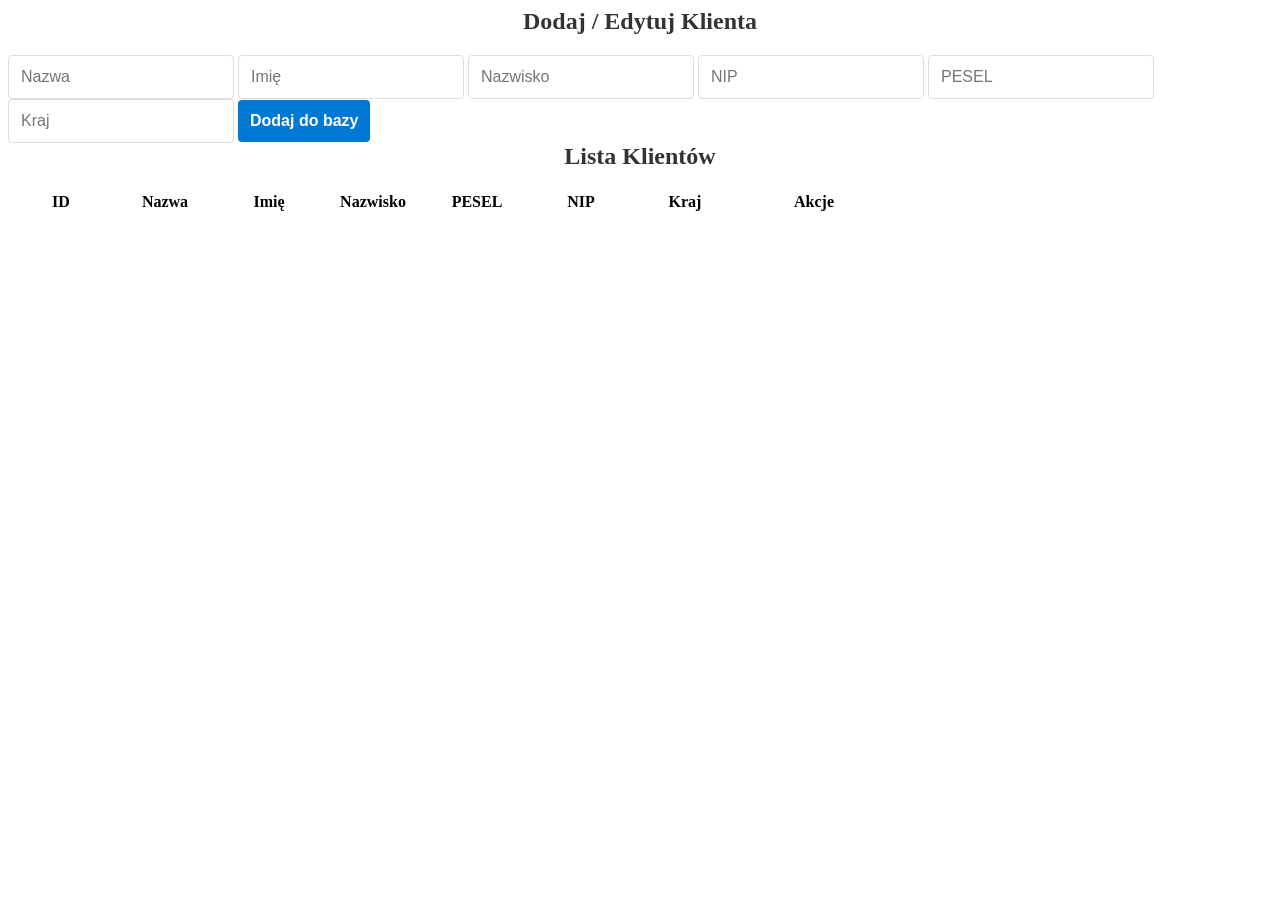
==== program/praktyki/wwwroot/CRUD.html @ baabe30c "Utworzyłem bazę danych w postgresql, następnie utworzyłem UI z podstawowymi operacjami CRUD działają" ====
﻿<!DOCTYPE html>
<html>
<head>
    <title>Panel CRUD</title>
    <link rel="stylesheet" href="style.css">
</head>
<body>
    <h2>Dodaj / Edytuj Klienta</h2>
    <form id="AddClientForm">
        <input type="hidden" id="clientId" value="">

        <input type="text" id="name" placeholder="Nazwa" required>
        <input type="text" id="firstname" placeholder="Imię">
        <input type="text" id="lastname" placeholder="Nazwisko">
        <input type="text" id="nip" placeholder="NIP">
        <input type="text" id="pesel" placeholder="PESEL">
        <input type="text" id="country" placeholder="Kraj">

        <button type="submit" id="submitBtn">Dodaj do bazy</button>
        <button type="button" id="cancelBtn" style="display:none;" onclick="resetForm()">Anuluj edycję</button>
    </form>

    <h2>Lista Klientów</h2>
    <table id="clientsTable">
        <thead>
            <tr>
                <th>ID</th>
                <th>Nazwa</th>
                <th>Imię</th>
                <th>Nazwisko</th>
                <th>PESEL</th>
                <th>NIP</th>
                <th>Kraj</th>
                <th id="actions">Akcje</th>
            </tr>
        </thead>
        <tbody></tbody>
    </table>

    <script>
        //Ładowanie listy klientów
        async function loadClients() {
            try {
                const response = await fetch('/api/Clients');
                const clients = await response.json();
                const tbody = document.querySelector('#clientsTable tbody');
                tbody.innerHTML = '';

                clients.forEach(client => {
                    const row = document.createElement('tr');
                    row.innerHTML = `
                            <td>${client.id}</td>
                            <td>${client.name}</td>
                            <td>${client.firstname || '-'}</td>
                            <td>${client.lastname || '-'}</td>
                            <td>${client.pesel || '-'}</td>
                            <td>${client.nip || '-'}</td>
                            <td>${client.country || '-'}</td>
                            <td>
                                <button onclick='prepareEdit(${JSON.stringify(client)})'>Edytuj</button>
                                <button onclick='deleteClient(${client.id})'>Usuń</button>
                            </td>`;
                    tbody.appendChild(row);
                });
            } catch (error) {
                console.error("Błąd podczas ładowania:", error);
            }
        }

        //Obsługa wysyłania formularza
        document.getElementById('AddClientForm').addEventListener('submit', async (event) => {
            event.preventDefault();

            const id = document.getElementById('clientId').value;
            const nipValue = document.getElementById('nip').value;

            const clientData = {
                Id: parseInt(id) || 0,
                Name: document.getElementById('name').value,
                Firstname: document.getElementById('firstname').value,
                Lastname: document.getElementById('lastname').value,
                Nip: nipValue || null,
                Pesel: document.getElementById('pesel').value || null,
                Country: document.getElementById('country').value || null,
                IsCompany: nipValue.trim().length > 0
            };

            const method = id ? 'PUT' : 'POST';
            const url = id ? `/api/Clients/${id}` : '/api/Clients';

            await fetch(url, {
                method: method,
                headers: { 'Content-Type': 'application/json' },
                body: JSON.stringify(clientData)
            });

            resetForm();
            loadClients();
        });

        //Przygotowanie do edycji
        function prepareEdit(client) {
            document.getElementById('clientId').value = client.id;
            document.getElementById('name').value = client.name;
            document.getElementById('firstname').value = client.firstname || 'elo';
            document.getElementById('lastname').value = client.lastname || '';
            document.getElementById('nip').value = client.nip || '';
            document.getElementById('pesel').value = client.pesel || '';
            document.getElementById('country').value = client.country || '';

            document.getElementById('submitBtn').innerText = "Zaktualizuj dane";
            document.getElementById('cancelBtn').style.display = "inline";
        }

        //Resetowanie formularza
        function resetForm() {
            document.getElementById('AddClientForm').reset();
            document.getElementById('clientId').value = "";
            document.getElementById('submitBtn').innerText = "Dodaj do bazy";
            document.getElementById('cancelBtn').style.display = "none";
        }

        //Usuwanie klienta
        async function deleteClient(id) {
                await fetch(`/api/Clients/${id}`, { method: 'DELETE' });
                loadClients();
        }

        loadClients();
    </script>
</body>
</html>
---- program/praktyki/wwwroot/style.css ----
﻿
:root {
    --primary: #0078d4;
    --success: #28a745;
    --danger: #dc3545;
    --bg: #f4f7f9;
}

h2 {
    color: #333;
    margin-top: 0;
    text-align: center;
    font-size: 1.5rem;
}


input {
    padding: 12px;
    border: 1px solid #ddd;
    border-radius: 4px;
    font-size: 1rem;
    outline: none;
    transition: border-color 0.2s;
}

    input:focus {
        border-color: var(--primary);
    }

button {
    background-color: var(--primary);
    color: white;
    border: none;
    padding: 12px;
    border-radius: 4px;
    font-size: 1rem;
    font-weight: bold;
    cursor: pointer;
    transition: background 0.2s;
}

    button:hover {
        background-color: #005a9e;
    }

.result-box {
    margin-top: 20px;
    padding: 15px;
    border-radius: 4px;
    background-color: #fafafa;
    border-left: 5px solid var(--primary);
    display: none;
}

    .result-box p {
        margin: 8px 0;
        color: #555;
    }

#outStatus {
    font-weight: bold;
    padding: 2px 6px;
    border-radius: 3px;
}

.status-active {
    color: var(--success);
}

.status-inactive {
    color: var(--danger);
}

#clientsTable th, td{
    width: 100px;
    text-align: center;
}
#clientsTable #actions {
    width: 150px;
}
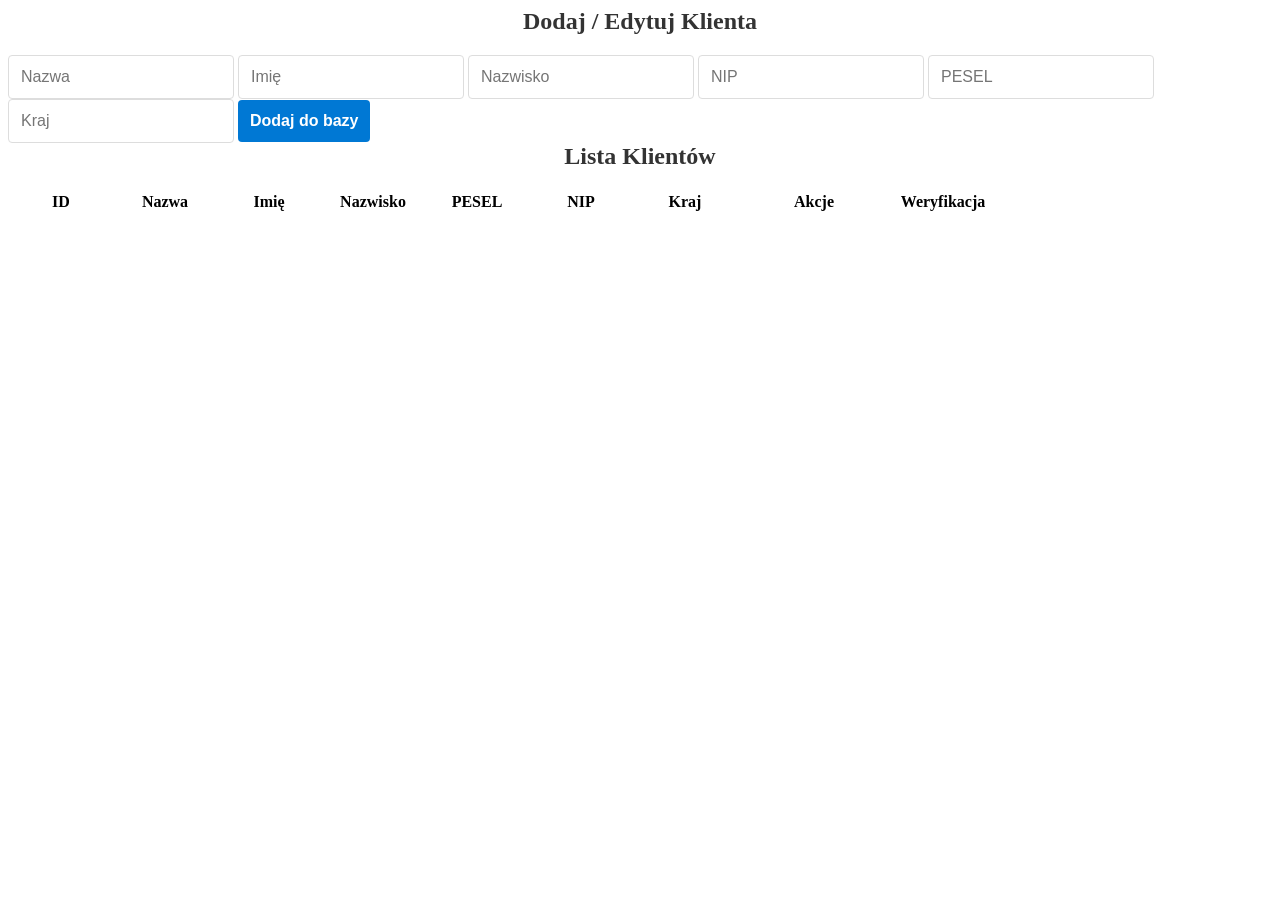
==== commit c0cc5692: "Dodałem opcję weryfikacji nip/pesel dla utworzonych klientów. Aktualna wersja pozwala tylko sprawdzi" ====
--- a/program/praktyki/wwwroot/CRUD.html
+++ b/program/praktyki/wwwroot/CRUD.html
@@ -32,6 +32,8 @@
                 <th>NIP</th>
                 <th>Kraj</th>
                 <th id="actions">Akcje</th>
+                <th>Weryfikacja</th>
+                <th></th>
             </tr>
         </thead>
         <tbody></tbody>
@@ -46,21 +48,34 @@
                 const tbody = document.querySelector('#clientsTable tbody');
                 tbody.innerHTML = '';
 
+ 
+
                 clients.forEach(client => {
+                    let verifyHtml = '';
+
+                    if (client.firstname && client.country === 'PL') {
+                        verifyHtml = `<button onclick="handleVerifyPesel('${client.pesel}', ${client.id})">Weryfikuj PESEL</button>`;
+                    }
+                    else if (!client.firstname || client.country !== 'PL') {
+                        verifyHtml = `<button onclick="handleVerifyVies('${client.nip}', '${client.country}', ${client.id})">Weryfikuj VIES</button>`;
+                    }
+
                     const row = document.createElement('tr');
                     row.innerHTML = `
-                            <td>${client.id}</td>
-                            <td>${client.name}</td>
-                            <td>${client.firstname || '-'}</td>
-                            <td>${client.lastname || '-'}</td>
-                            <td>${client.pesel || '-'}</td>
-                            <td>${client.nip || '-'}</td>
-                            <td>${client.country || '-'}</td>
-                            <td>
-                                <button onclick='prepareEdit(${JSON.stringify(client)})'>Edytuj</button>
-                                <button onclick='deleteClient(${client.id})'>Usuń</button>
-                            </td>`;
-                    tbody.appendChild(row);
+                    <td>${client.id}</td>
+                    <td>${client.name}</td>
+                    <td>${client.firstname || '-'}</td>
+                    <td>${client.lastname || '-'}</td>
+                    <td>${client.pesel || '-'}</td>
+                    <td>${client.nip || '-'}</td>
+                    <td>${client.country || '-'}</td>
+                    <td>
+                        <button onclick='prepareEdit(${JSON.stringify(client)})'>Edytuj</button>
+                        <button onclick='deleteClient(${client.id})'>Usuń</button>
+                    </td>
+                    <td>${verifyHtml}</td>
+                    <td id="status-${client.id}">-</td>`;
+                            tbody.appendChild(row);
                 });
             } catch (error) {
                 console.error("Błąd podczas ładowania:", error);
@@ -126,6 +141,50 @@
                 loadClients();
         }
 
+        async function handleVerifyPesel(pesel, clientId) {
+            if (!pesel || pesel === 'null') return alert("Brak numeru PESEL!");
+
+            const statusCell = document.getElementById(`status-${clientId}`);
+            statusCell.innerText = "Sprawdzam...";
+
+            try {
+                const response = await fetch(`/api/VerifyPesel/${pesel}`);
+                const data = await response.json();
+
+                if (response.ok) {
+                    statusCell.innerHTML = data.isValid ? "Poprawny" : "Błędny";
+                    if (data.isValid) alert(`PESEL poprawny: ${data.message || ''}`);
+                } else {
+                    statusCell.innerText = "Błąd";
+                    alert(data.message || "Błąd weryfikacji");
+                }
+            } catch (error) {
+                statusCell.innerText = "Błąd API";
+                console.error(error);
+            }
+        }
+
+        async function handleVerifyVies(nip, country, clientId) {
+            if (!nip || !country) return alert("Brak NIP lub kodu kraju!");
+
+            const statusCell = document.getElementById(`status-${clientId}`);
+            statusCell.innerText = "VIES...";
+
+            try {
+                const response = await fetch(`/api/VerifyVies/${country}/vat/${nip}`);
+
+                if (response.ok) {
+                    const data = await response.json();
+                    statusCell.innerHTML = data.isValid ? "Aktywny" : "Nieaktywny";
+                } else {
+                    statusCell.innerText = "Błąd";
+                    alert("Serwis VIES nie mógł zweryfikować tego numeru.");
+                }
+            } catch (error) {
+                statusCell.innerText = "Błąd sieci";
+                console.error(error);
+            }
+        }
         loadClients();
     </script>
 </body>
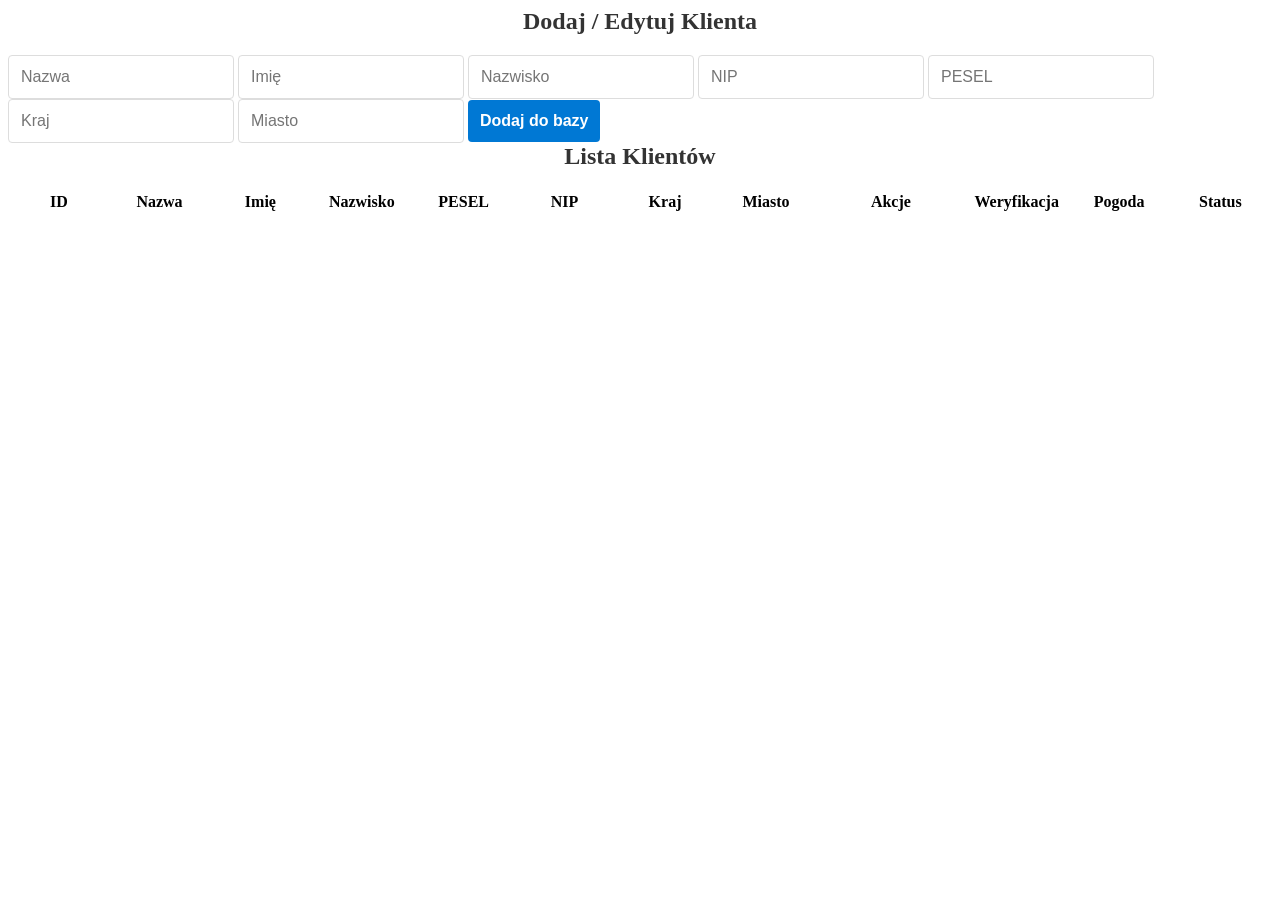
==== commit 8d1e6141: "Dodanie Weather API - Dodanie kontrolera CheckWeather, dodanie serwisu, dodanie modelu, oraz aktuali" ====
--- a/program/praktyki/wwwroot/CRUD.html
+++ b/program/praktyki/wwwroot/CRUD.html
@@ -15,6 +15,7 @@
         <input type="text" id="nip" placeholder="NIP">
         <input type="text" id="pesel" placeholder="PESEL">
         <input type="text" id="country" placeholder="Kraj">
+        <input type="text" id="city" placeholder="Miasto" />
 
         <button type="submit" id="submitBtn">Dodaj do bazy</button>
         <button type="button" id="cancelBtn" style="display:none;" onclick="resetForm()">Anuluj edycję</button>
@@ -31,16 +32,17 @@
                 <th>PESEL</th>
                 <th>NIP</th>
                 <th>Kraj</th>
+                <th>Miasto</th>
                 <th id="actions">Akcje</th>
                 <th>Weryfikacja</th>
-                <th></th>
+                <th>Pogoda</th>
+                <th>Status</th>
             </tr>
         </thead>
         <tbody></tbody>
     </table>
 
     <script>
-        //Ładowanie listy klientów
         async function loadClients() {
             try {
                 const response = await fetch('/api/Clients');
@@ -48,44 +50,44 @@
                 const tbody = document.querySelector('#clientsTable tbody');
                 tbody.innerHTML = '';
 
- 
-
                 clients.forEach(client => {
                     let verifyHtml = '';
+                    if (client.firstname && client.countryCode === 'PL') {
+                        verifyHtml = `<button onclick="handleVerifyPesel('${client.pesel}', ${client.id})">Weryfikuj PESEL</button>`;
+                    } else if (!client.firstname || client.countryCode !== 'PL') {
+                        verifyHtml = `<button onclick="handleVerifyVies('${client.nip}', '${client.countryCode}', ${client.id})">Weryfikuj VIES</button>`;
+                    }
 
-                    if (client.firstname && client.country === 'PL') {
-                        verifyHtml = `<button onclick="handleVerifyPesel('${client.pesel}', ${client.id})">Weryfikuj PESEL</button>`;
-                    }
-                    else if (!client.firstname || client.country !== 'PL') {
-                        verifyHtml = `<button onclick="handleVerifyVies('${client.nip}', '${client.country}', ${client.id})">Weryfikuj VIES</button>`;
-                    }
+                    let weatherHtml = client.city
+                        ? `<button onclick="handleCheckWeather('${client.city}', ${client.id})">Sprawdź pogodę</button>`
+                        : '-';
 
                     const row = document.createElement('tr');
                     row.innerHTML = `
-                    <td>${client.id}</td>
-                    <td>${client.name}</td>
-                    <td>${client.firstname || '-'}</td>
-                    <td>${client.lastname || '-'}</td>
-                    <td>${client.pesel || '-'}</td>
-                    <td>${client.nip || '-'}</td>
-                    <td>${client.country || '-'}</td>
-                    <td>
-                        <button onclick='prepareEdit(${JSON.stringify(client)})'>Edytuj</button>
-                        <button onclick='deleteClient(${client.id})'>Usuń</button>
-                    </td>
-                    <td>${verifyHtml}</td>
-                    <td id="status-${client.id}">-</td>`;
-                            tbody.appendChild(row);
+                            <td>${client.id}</td>
+                            <td>${client.name}</td>
+                            <td>${client.firstname || '-'}</td>
+                            <td>${client.lastname || '-'}</td>
+                            <td>${client.pesel || '-'}</td>
+                            <td>${client.nip || '-'}</td>
+                            <td>${client.countryCode || '-'}</td>
+                            <td>${client.city || '-'}</td>
+                            <td>
+                                <button onclick='prepareEdit(${JSON.stringify(client)})'>Edytuj</button>
+                                <button onclick='deleteClient(${client.id})'>Usuń</button>
+                            </td>
+                            <td>${verifyHtml}</td>
+                            <td>${weatherHtml}</td>
+                            <td id="status-${client.id}">-</td>`;
+                    tbody.appendChild(row);
                 });
             } catch (error) {
                 console.error("Błąd podczas ładowania:", error);
             }
         }
 
-        //Obsługa wysyłania formularza
         document.getElementById('AddClientForm').addEventListener('submit', async (event) => {
             event.preventDefault();
-
             const id = document.getElementById('clientId').value;
             const nipValue = document.getElementById('nip').value;
 
@@ -96,7 +98,8 @@
                 Lastname: document.getElementById('lastname').value,
                 Nip: nipValue || null,
                 Pesel: document.getElementById('pesel').value || null,
-                Country: document.getElementById('country').value || null,
+                CountryCode: document.getElementById('country').value || null,
+                City: document.getElementById('city').value || null,
                 IsCompany: nipValue.trim().length > 0
             };
 
@@ -113,21 +116,20 @@
             loadClients();
         });
 
-        //Przygotowanie do edycji
         function prepareEdit(client) {
             document.getElementById('clientId').value = client.id;
             document.getElementById('name').value = client.name;
-            document.getElementById('firstname').value = client.firstname || 'elo';
+            document.getElementById('firstname').value = client.firstname || '';
             document.getElementById('lastname').value = client.lastname || '';
             document.getElementById('nip').value = client.nip || '';
             document.getElementById('pesel').value = client.pesel || '';
-            document.getElementById('country').value = client.country || '';
+            document.getElementById('country').value = client.countryCode || '';
+            document.getElementById('city').value = client.city || '';
 
             document.getElementById('submitBtn').innerText = "Zaktualizuj dane";
             document.getElementById('cancelBtn').style.display = "inline";
         }
 
-        //Resetowanie formularza
         function resetForm() {
             document.getElementById('AddClientForm').reset();
             document.getElementById('clientId').value = "";
@@ -135,50 +137,54 @@
             document.getElementById('cancelBtn').style.display = "none";
         }
 
-        //Usuwanie klienta
         async function deleteClient(id) {
-                await fetch(`/api/Clients/${id}`, { method: 'DELETE' });
-                loadClients();
+            await fetch(`/api/Clients/${id}`, { method: 'DELETE' });
+            loadClients();
         }
 
         async function handleVerifyPesel(pesel, clientId) {
             if (!pesel || pesel === 'null') return alert("Brak numeru PESEL!");
-
             const statusCell = document.getElementById(`status-${clientId}`);
             statusCell.innerText = "Sprawdzam...";
-
             try {
                 const response = await fetch(`/api/VerifyPesel/${pesel}`);
                 const data = await response.json();
-
                 if (response.ok) {
                     statusCell.innerHTML = data.isValid ? "Poprawny" : "Błędny";
-                    if (data.isValid) alert(`PESEL poprawny: ${data.message || ''}`);
                 } else {
                     statusCell.innerText = "Błąd";
-                    alert(data.message || "Błąd weryfikacji");
                 }
-            } catch (error) {
-                statusCell.innerText = "Błąd API";
-                console.error(error);
-            }
+            } catch (error) { console.error(error); }
         }
 
         async function handleVerifyVies(nip, country, clientId) {
             if (!nip || !country) return alert("Brak NIP lub kodu kraju!");
-
             const statusCell = document.getElementById(`status-${clientId}`);
             statusCell.innerText = "VIES...";
-
             try {
                 const response = await fetch(`/api/VerifyVies/${country}/vat/${nip}`);
-
                 if (response.ok) {
                     const data = await response.json();
                     statusCell.innerHTML = data.isValid ? "Aktywny" : "Nieaktywny";
+                } else { statusCell.innerText = "Błąd"; }
+            } catch (error) { console.error(error); }
+        }
+
+        async function handleCheckWeather(city, clientId) {
+            if (!city) return alert("Brak nazwy miasta!");
+            const statusCell = document.getElementById(`status-${clientId}`);
+            statusCell.innerText = "Ładuję...";
+            try {
+                const response = await fetch(`/api/CheckWeather/${city}`);
+                if (response.ok) {
+                    const data = await response.json();
+                    statusCell.innerHTML = `
+                            <img src="https:${data.current.condition.icon}" width="30" title="${data.current.condition.text}">
+                            <b>${data.current.temp_c}°C</b><br>
+                            <small>${data.current.condition.text}</small>
+                        `;
                 } else {
-                    statusCell.innerText = "Błąd";
-                    alert("Serwis VIES nie mógł zweryfikować tego numeru.");
+                    statusCell.innerText = "Błąd API";
                 }
             } catch (error) {
                 statusCell.innerText = "Błąd sieci";
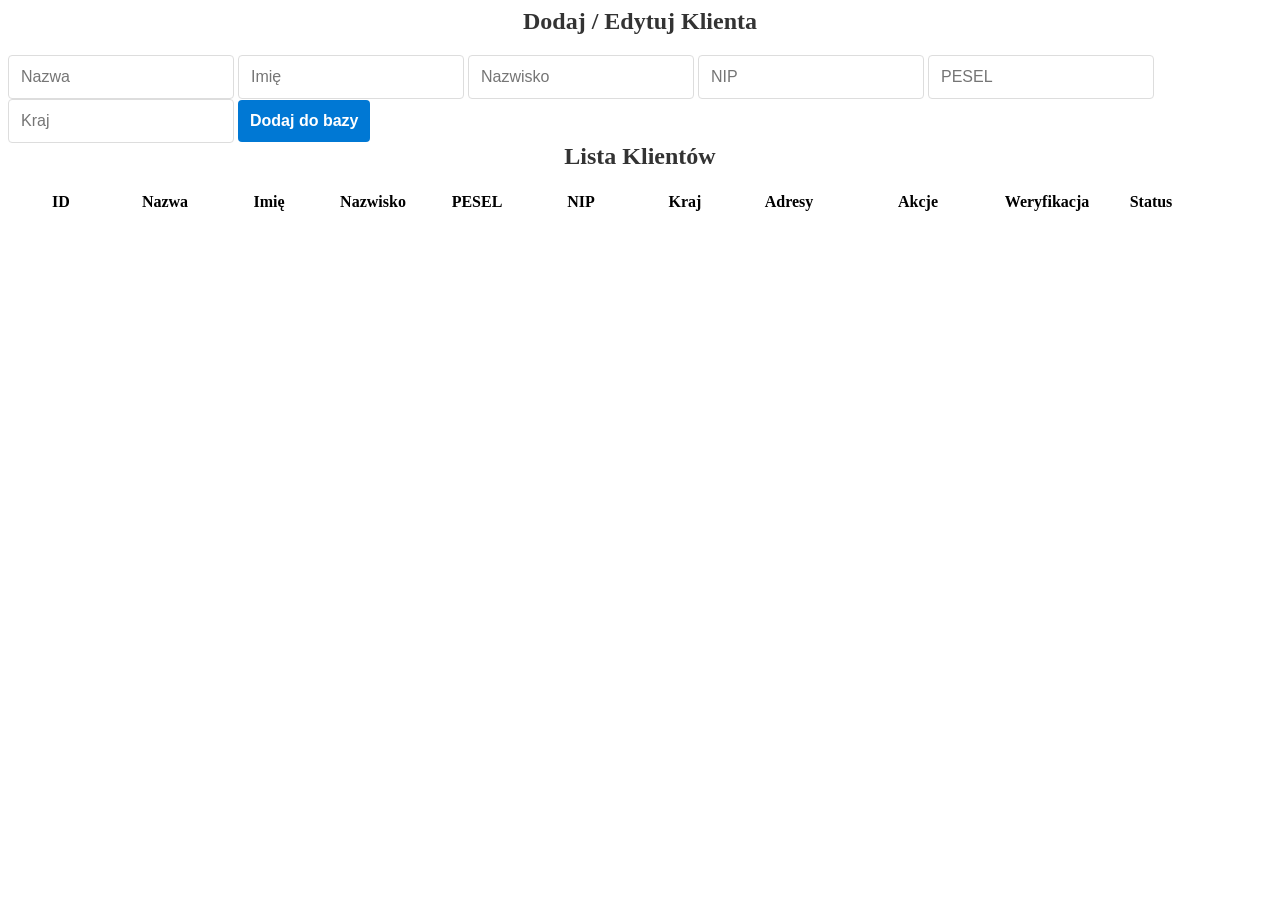
==== commit 50e9c1f8: "Rozszerzenie klientów o dodanie nowej tabeli adresów klientów w relacji 1dowielu, oraz dodanie wywie" ====
--- a/program/praktyki/wwwroot/CRUD.html
+++ b/program/praktyki/wwwroot/CRUD.html
@@ -15,11 +15,20 @@
         <input type="text" id="nip" placeholder="NIP">
         <input type="text" id="pesel" placeholder="PESEL">
         <input type="text" id="country" placeholder="Kraj">
-        <input type="text" id="city" placeholder="Miasto" />
 
         <button type="submit" id="submitBtn">Dodaj do bazy</button>
         <button type="button" id="cancelBtn" style="display:none;" onclick="resetForm()">Anuluj edycję</button>
     </form>
+
+    <div id="addressFormContainer" style="display:none; border: 1px solid #ccc; padding: 15px; margin-top: 20px; background: #f0f0f0;">
+        <h3>Dodaj adres dla: <span id="targetClientName"></span></h3>
+        <input type="hidden" id="targetClientId">
+        <input type="text" id="newStreet" placeholder="Ulica">
+        <input type="text" id="newCity" placeholder="Miasto" required>
+        <label><input type="checkbox" id="newIsMain"> Czy główny?</label>
+        <button onclick="saveNewAddress()">Zapisz adres</button>
+        <button onclick="document.getElementById('addressFormContainer').style.display='none'">Anuluj</button>
+    </div>
 
     <h2>Lista Klientów</h2>
     <table id="clientsTable">
@@ -32,10 +41,9 @@
                 <th>PESEL</th>
                 <th>NIP</th>
                 <th>Kraj</th>
-                <th>Miasto</th>
+                <th>Adresy</th>
                 <th id="actions">Akcje</th>
                 <th>Weryfikacja</th>
-                <th>Pogoda</th>
                 <th>Status</th>
             </tr>
         </thead>
@@ -52,39 +60,97 @@
 
                 clients.forEach(client => {
                     let verifyHtml = '';
+
+                    const mainAddress = client.addresses?.find(a => a.isMain) || client.addresses?.[0];
+                    const hasAddresses = client.addresses && client.addresses.length > 0;
+                    let weatherHtml = mainAddress
+                        ? `<button onclick="handleCheckWeather('${mainAddress.city}', ${client.id})">Pogoda</button>`
+                        : '-';
+
+
                     if (client.firstname && client.countryCode === 'PL') {
                         verifyHtml = `<button onclick="handleVerifyPesel('${client.pesel}', ${client.id})">Weryfikuj PESEL</button>`;
                     } else if (!client.firstname || client.countryCode !== 'PL') {
                         verifyHtml = `<button onclick="handleVerifyVies('${client.nip}', '${client.countryCode}', ${client.id})">Weryfikuj VIES</button>`;
                     }
 
-                    let weatherHtml = client.city
-                        ? `<button onclick="handleCheckWeather('${client.city}', ${client.id})">Sprawdź pogodę</button>`
-                        : '-';
-
                     const row = document.createElement('tr');
                     row.innerHTML = `
-                            <td>${client.id}</td>
-                            <td>${client.name}</td>
-                            <td>${client.firstname || '-'}</td>
-                            <td>${client.lastname || '-'}</td>
-                            <td>${client.pesel || '-'}</td>
-                            <td>${client.nip || '-'}</td>
-                            <td>${client.countryCode || '-'}</td>
-                            <td>${client.city || '-'}</td>
-                            <td>
-                                <button onclick='prepareEdit(${JSON.stringify(client)})'>Edytuj</button>
-                                <button onclick='deleteClient(${client.id})'>Usuń</button>
-                            </td>
-                            <td>${verifyHtml}</td>
-                            <td>${weatherHtml}</td>
-                            <td id="status-${client.id}">-</td>`;
+                                    <td>${client.id}</td>
+                                    <td>${client.name}</td>
+                                    <td>${client.firstname || '-'}</td>
+                                    <td>${client.lastname || '-'}</td>
+                                    <td>${client.pesel || '-'}</td>
+                                    <td>${client.nip || '-'}</td>
+                                    <td>${client.countryCode || '-'}</td>
+                                    <td><b>${hasAddresses ? `Liczba adresów: ${client.addresses.length}` : 'Brak adresów'}</b></td>
+                                    <td>
+                                        <button onclick='prepareEdit(${JSON.stringify(client)})'>Edytuj</button>
+                                        <button onclick='deleteClient(${client.id})'>Usuń</button>
+                                    </td>
+                                    <td>${verifyHtml || '-'}</td>
+                                    <td id="status-${client.id}">-</td>`;
                     tbody.appendChild(row);
+
+                    const detailRow = document.createElement('tr');
+                    detailRow.innerHTML = `
+                                <td colspan="13" style="padding-left: 50px; background: #fafafa;">
+                                    <table style="width: 100%; border: 1px solid #ddd;">
+                                        ${client.addresses.map(addr => `
+                                            <tr>
+                                                <td>${addr.street || '-'}</td>
+                                                <td>${addr.city}</td>
+                                                <td>${addr.isMain ? 'Główny' : 'Dodatkowy'}</td>
+                                                <td>
+                                                   <button onclick='editAddress(${JSON.stringify(addr).replace(/'/g, "&apos;")})'>Edytuj</button>
+                                                    <button onclick="deleteAddress(${addr.id})">Usuń</button>
+                                                </td>
+                                                <td><button onclick="handleCheckWeather('${addr.city}', ${addr.id})">Sprawdź pogodę</button></td>
+                                                <td id="weather-addr-${addr.id}">-</td>
+                                                </tr>
+                                        `).join('')}
+                                        <tr style="background: #e7f3ff;">
+                                            <td colspan="6" style="text-align: center; padding: 5px;">
+                                                <button onclick="prepareAddAddress(${client.id}, '${client.name}')"><b>+ Dodaj nowy adres</b></button>
+                                            </td>
+                                        </tr>
+                                    </table>
+                                </td>`;
+                    tbody.appendChild(detailRow);
                 });
             } catch (error) {
                 console.error("Błąd podczas ładowania:", error);
             }
         }
+
+        function openAddressForm(clientId, clientName) {
+            document.getElementById('addressFormContainer').style.display = 'block';
+            document.getElementById('targetClientId').value = clientId;
+            document.getElementById('targetClientName').innerText = clientName;
+        }
+
+        async function saveNewAddress() {
+            const clientId = document.getElementById('targetClientId').value;
+            const addressData = {
+                ClientId: parseInt(clientId),
+                Street: document.getElementById('newStreet').value,
+                City: document.getElementById('newCity').value,
+                IsMain: document.getElementById('newIsMain').checked
+            }
+
+            const response = await fetch(`/api/Clients/${clientId}/addresses`, {
+                method: 'POST',
+                headers: { 'Content-Type': 'application/json' },
+                body: JSON.stringify(addressData)
+            });
+
+            if (response.ok) {
+                document.getElementById('addressFormContainer').style.display = 'none';
+                loadClients();
+            } else {
+                alert("Błąd podczas dodawania adresu.");
+            }
+        };
 
         document.getElementById('AddClientForm').addEventListener('submit', async (event) => {
             event.preventDefault();
@@ -99,8 +165,8 @@
                 Nip: nipValue || null,
                 Pesel: document.getElementById('pesel').value || null,
                 CountryCode: document.getElementById('country').value || null,
-                City: document.getElementById('city').value || null,
-                IsCompany: nipValue.trim().length > 0
+                IsCompany: nipValue.trim().length > 0,
+                Addresses: []
             };
 
             const method = id ? 'PUT' : 'POST';
@@ -117,6 +183,7 @@
         });
 
         function prepareEdit(client) {
+            document.getElementById('addressFormContainer').style.display = 'none';
             document.getElementById('clientId').value = client.id;
             document.getElementById('name').value = client.name;
             document.getElementById('firstname').value = client.firstname || '';
@@ -124,10 +191,82 @@
             document.getElementById('nip').value = client.nip || '';
             document.getElementById('pesel').value = client.pesel || '';
             document.getElementById('country').value = client.countryCode || '';
-            document.getElementById('city').value = client.city || '';
 
             document.getElementById('submitBtn').innerText = "Zaktualizuj dane";
             document.getElementById('cancelBtn').style.display = "inline";
+        }
+
+
+        function prepareAddAddress(clientId, clientName) {
+            closeAddressForm();
+            document.getElementById('addressFormContainer').style.display = 'block';
+            document.getElementById('targetClientId').value = clientId;
+            document.getElementById('targetClientName').innerText = clientName;
+
+            const saveBtn = document.querySelector("#addressFormContainer button[onclick*='saveNewAddress'], #addressFormContainer button[onclick*='updateAddress']");
+            saveBtn.setAttribute("onclick", "saveNewAddress()");
+            saveBtn.innerText = "Zapisz adres";
+        }
+        function editAddress(addr) {
+            document.getElementById('addressFormContainer').style.display = 'block';
+
+            document.getElementById('targetClientId').value = addr.clientId;
+            document.getElementById('targetClientName').innerText = "Edycja adresu ID: " + addr.id;
+
+            document.getElementById('newStreet').value = addr.street || '';
+            document.getElementById('newCity').value = addr.city;
+            document.getElementById('newIsMain').checked = addr.isMain;
+
+            const saveBtn = document.querySelector("#addressFormContainer button[onclick='saveNewAddress()']");
+            saveBtn.setAttribute("onclick", `updateAddress(${addr.id})`);
+            saveBtn.innerText = "Zaktualizuj adres";
+        }
+
+        async function updateAddress(addressId) {
+            const clientId = document.getElementById('targetClientId').value;
+            const addressData = {
+                Id: addressId,
+                ClientId: parseInt(clientId),
+                Street: document.getElementById('newStreet').value,
+                City: document.getElementById('newCity').value,
+                IsMain: document.getElementById('newIsMain').checked
+            };
+
+            const response = await fetch(`/api/Clients/addresses/${addressId}`, {
+                method: 'PUT',
+                headers: { 'Content-Type': 'application/json' },
+                body: JSON.stringify(addressData)
+            });
+
+            if (response.ok) {
+                closeAddressForm();
+                loadClients();
+            } else {
+                alert("Błąd podczas aktualizacji adresu.");
+            }
+        }
+
+        async function deleteAddress(addressId) {
+            const response = await fetch(`/api/Clients/addresses/${addressId}`, {
+                method: 'DELETE'
+            });
+
+            if (response.ok) {
+                loadClients();
+            } else {
+                alert("Błąd podczas usuwania adresu.");
+            }
+        }
+
+        function closeAddressForm() {
+            document.getElementById('addressFormContainer').style.display = 'none';
+            document.getElementById('newStreet').value = '';
+            document.getElementById('newCity').value = '';
+            document.getElementById('newIsMain').checked = false;
+
+            const saveBtn = document.querySelector("#addressFormContainer button[onclick^='updateAddress'], #addressFormContainer button[onclick='saveNewAddress()']");
+            saveBtn.setAttribute("onclick", "saveNewAddress()");
+            saveBtn.innerText = "Zapisz adres";
         }
 
         function resetForm() {
@@ -170,19 +309,19 @@
             } catch (error) { console.error(error); }
         }
 
-        async function handleCheckWeather(city, clientId) {
+        async function handleCheckWeather(city, addrId) {
             if (!city) return alert("Brak nazwy miasta!");
-            const statusCell = document.getElementById(`status-${clientId}`);
+            const statusCell = document.getElementById(`weather-addr-${addrId}`)
             statusCell.innerText = "Ładuję...";
             try {
                 const response = await fetch(`/api/CheckWeather/${city}`);
                 if (response.ok) {
                     const data = await response.json();
                     statusCell.innerHTML = `
-                            <img src="https:${data.current.condition.icon}" width="30" title="${data.current.condition.text}">
-                            <b>${data.current.temp_c}°C</b><br>
-                            <small>${data.current.condition.text}</small>
-                        `;
+                                    <img src="https:${data.current.condition.icon}" width="30" title="${data.current.condition.text}">
+                                    <b>${data.current.temp_c}°C</b><br>
+                                    <small>${data.current.condition.text}</small>
+                                `;
                 } else {
                     statusCell.innerText = "Błąd API";
                 }
--- a/program/praktyki/wwwroot/style.css
+++ b/program/praktyki/wwwroot/style.css
@@ -77,4 +77,92 @@
 }
 #clientsTable #actions {
     width: 150px;
-}+}
+
+#addressFormContainer {
+    background-color: #fff;
+    border: 1px solid #ddd;
+    border-left: 5px solid var(--primary);
+    padding: 20px;
+    margin: 20px 0;
+    border-radius: 4px;
+    box-shadow: 0 2px 8px rgba(0,0,0,0.05);
+}
+
+    #addressFormContainer h3 {
+        margin-top: 0;
+        font-size: 1.1rem;
+        color: #333;
+        text-align: left;
+    }
+
+    #addressFormContainer div.form-row {
+        display: flex;
+        gap: 10px;
+        flex-wrap: wrap;
+        align-items: center;
+    }
+
+    #addressFormContainer label {
+        font-size: 0.9rem;
+        color: #555;
+        cursor: pointer;
+        display: flex;
+        align-items: center;
+        gap: 5px;
+    }
+
+#newIsMain {
+    width: auto; 
+    padding: 0;
+}
+
+#addressFormContainer button {
+    padding: 8px 15px;
+    font-size: 0.9rem;
+}
+
+    #addressFormContainer button:last-of-type {
+        background-color: transparent;
+        color: #666;
+        border: 1px solid #ccc;
+    }
+
+        #addressFormContainer button:last-of-type:hover {
+            background-color: #eee;
+        }
+
+#clientsTable tbody tr td table {
+    width: 95%;
+    margin: 10px auto;
+    border-collapse: collapse;
+    background-color: #fff;
+    border-radius: 4px;
+    overflow: hidden;
+    box-shadow: inset 0 0 5px rgba(0,0,0,0.05);
+}
+
+    #clientsTable tbody tr td table tr {
+        border-bottom: 1px solid #eee;
+    }
+
+    #clientsTable tbody tr td table td {
+        padding: 8px;
+        font-size: 0.85rem;
+        color: #666;
+        background-color: #fafafa;
+    }
+
+button[onclick*="handleCheckWeather"] {
+    background-color: transparent;
+    color: var(--primary);
+    border: 1px solid var(--primary);
+    padding: 4px 8px;
+    font-size: 0.75rem;
+    font-weight: normal;
+}
+
+    button[onclick*="handleCheckWeather"]:hover {
+        background-color: var(--primary);
+        color: white;
+    }
